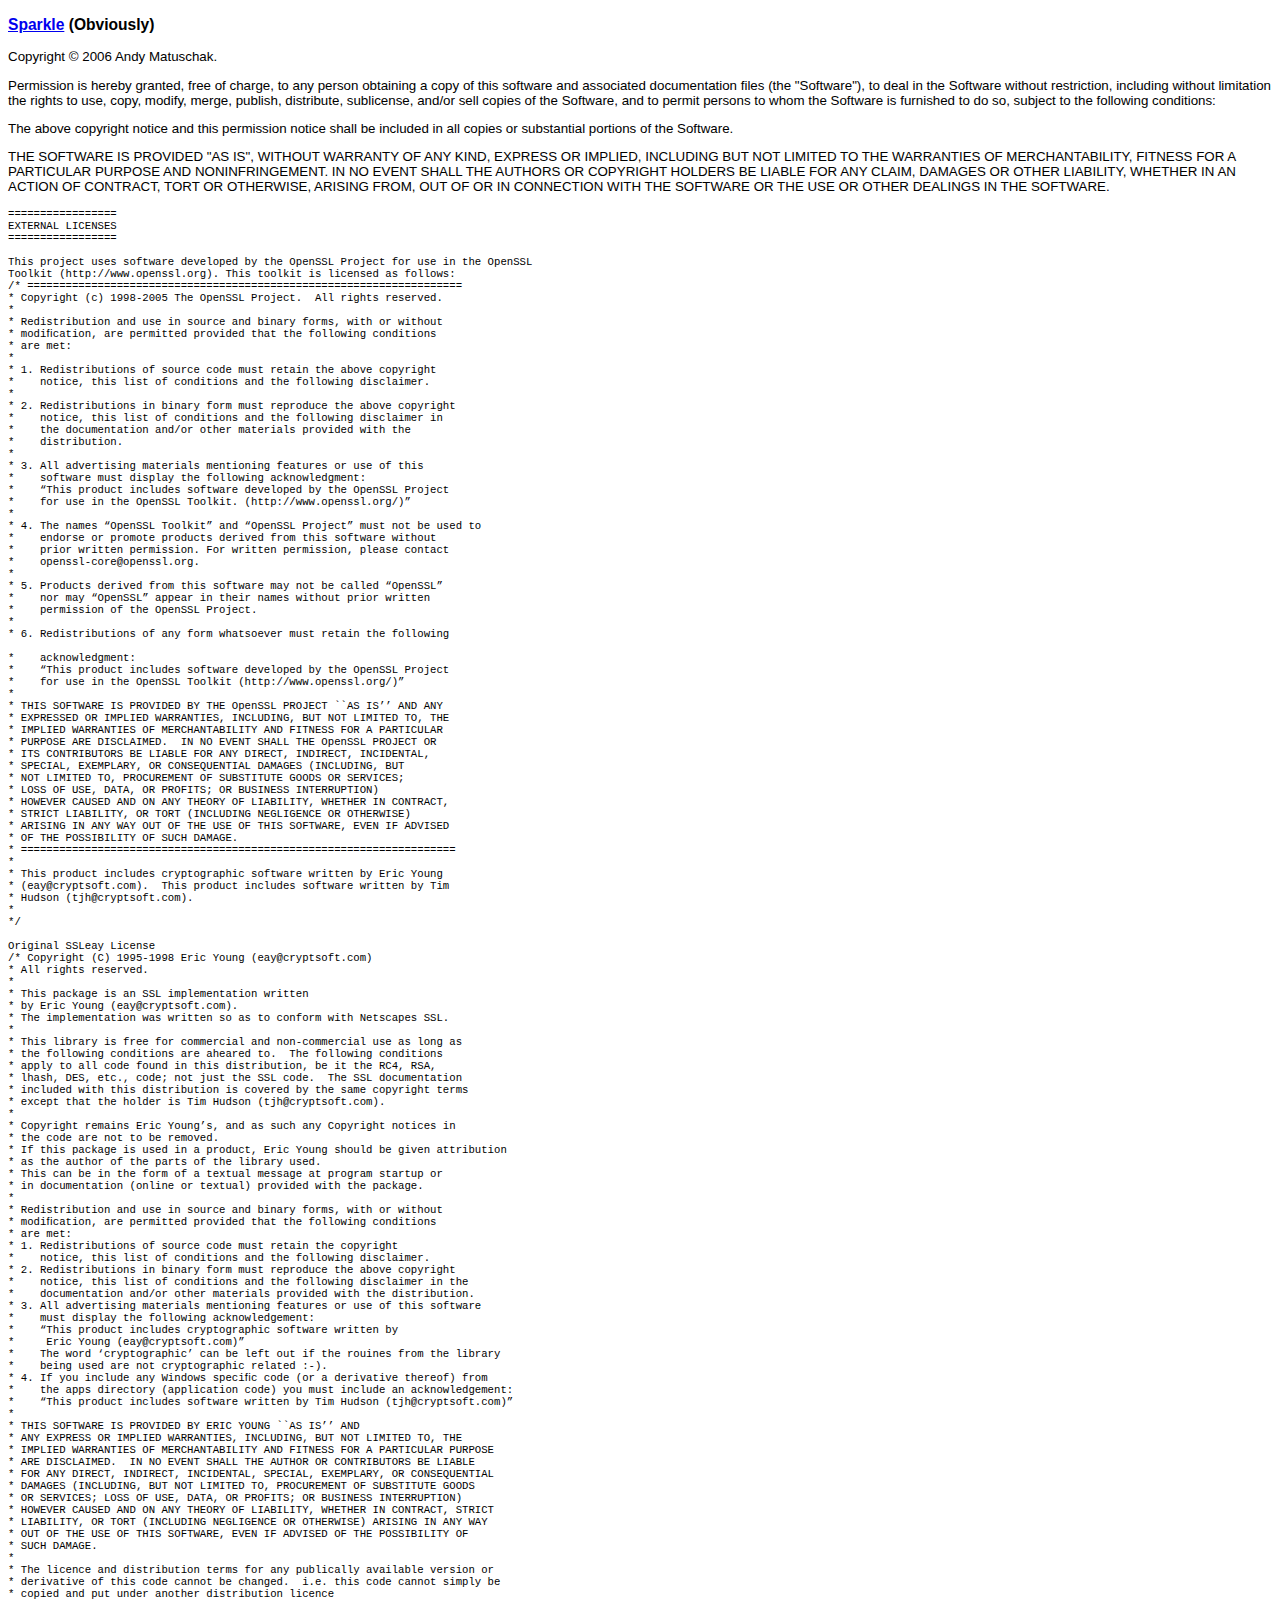
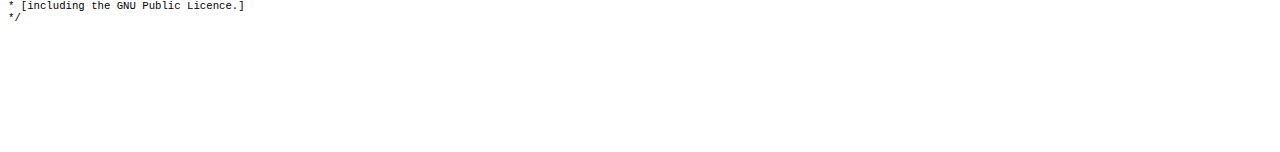
==== Credits.html @ f26c75b8 "Initial add" ====
﻿<!DOCTYPE html PUBLIC "-//W3C//DTD XHTML 1.1//EN" "http://www.w3.org/TR/xhtml11/DTD/xhtml11.dtd">
<html xmlns="http://www.w3.org/1999/xhtml" xml:lang="en">
	<head>
		<meta http-equiv="Content-Type" content="text/html; charset=UTF-8" />
		<title>Credits</title>
		<style type="text/css">
			body {
				font-family: sans-serif;
				font-size: 10pt;
			}
			pre {
				font-family: monospace;
				font-size: 8pt;
			}
		</style>
	</head>
	<body>
		<h3><a href="http://sparkle.andymatuschak.org/">Sparkle</a> (Obviously)</h3>
		<p>Copyright &copy; 2006 Andy Matuschak.</p>
		<p>Permission is hereby granted, free of charge, to any person obtaining a copy of this software and associated documentation files (the "Software"), to deal in the Software without restriction, including without limitation the rights to use, copy, modify, merge, publish, distribute, sublicense, and/or sell copies of the Software, and to permit persons to whom the Software is furnished to do so, subject to the following conditions:</p>
		<p>The above copyright notice and this permission notice shall be included in all copies or substantial portions of the Software.</p>
		<p>THE SOFTWARE IS PROVIDED "AS IS", WITHOUT WARRANTY OF ANY KIND, EXPRESS OR IMPLIED, INCLUDING BUT NOT LIMITED TO THE WARRANTIES OF MERCHANTABILITY, FITNESS FOR A PARTICULAR PURPOSE AND NONINFRINGEMENT. IN NO EVENT SHALL THE AUTHORS OR COPYRIGHT HOLDERS BE LIABLE FOR ANY CLAIM, DAMAGES OR OTHER LIABILITY, WHETHER IN AN ACTION OF CONTRACT, TORT OR OTHERWISE, ARISING FROM, OUT OF OR IN CONNECTION WITH THE SOFTWARE OR THE USE OR OTHER DEALINGS IN THE SOFTWARE.</p>
<pre>
=================
EXTERNAL LICENSES
=================

This project uses software developed by the OpenSSL Project for use in the OpenSSL 
Toolkit (http://www.openssl.org). This toolkit is licensed as follows: 
/* ==================================================================== 
* Copyright (c) 1998-2005 The OpenSSL Project.  All rights reserved. 
* 
* Redistribution and use in source and binary forms, with or without 
* modiﬁcation, are permitted provided that the following conditions 
* are met: 
* 
* 1. Redistributions of source code must retain the above copyright 
*    notice, this list of conditions and the following disclaimer. 
* 
* 2. Redistributions in binary form must reproduce the above copyright 
*    notice, this list of conditions and the following disclaimer in 
*    the documentation and/or other materials provided with the 
*    distribution. 
* 
* 3. All advertising materials mentioning features or use of this 
*    software must display the following acknowledgment: 
*    “This product includes software developed by the OpenSSL Project 
*    for use in the OpenSSL Toolkit. (http://www.openssl.org/)” 
* 
* 4. The names “OpenSSL Toolkit” and “OpenSSL Project” must not be used to 
*    endorse or promote products derived from this software without 
*    prior written permission. For written permission, please contact 
*    openssl-core@openssl.org. 
* 
* 5. Products derived from this software may not be called “OpenSSL” 
*    nor may “OpenSSL” appear in their names without prior written 
*    permission of the OpenSSL Project. 
* 
* 6. Redistributions of any form whatsoever must retain the following 

*    acknowledgment: 
*    “This product includes software developed by the OpenSSL Project 
*    for use in the OpenSSL Toolkit (http://www.openssl.org/)” 
* 
* THIS SOFTWARE IS PROVIDED BY THE OpenSSL PROJECT ``AS IS’’ AND ANY 
* EXPRESSED OR IMPLIED WARRANTIES, INCLUDING, BUT NOT LIMITED TO, THE 
* IMPLIED WARRANTIES OF MERCHANTABILITY AND FITNESS FOR A PARTICULAR 
* PURPOSE ARE DISCLAIMED.  IN NO EVENT SHALL THE OpenSSL PROJECT OR 
* ITS CONTRIBUTORS BE LIABLE FOR ANY DIRECT, INDIRECT, INCIDENTAL, 
* SPECIAL, EXEMPLARY, OR CONSEQUENTIAL DAMAGES (INCLUDING, BUT 
* NOT LIMITED TO, PROCUREMENT OF SUBSTITUTE GOODS OR SERVICES; 
* LOSS OF USE, DATA, OR PROFITS; OR BUSINESS INTERRUPTION) 
* HOWEVER CAUSED AND ON ANY THEORY OF LIABILITY, WHETHER IN CONTRACT, 
* STRICT LIABILITY, OR TORT (INCLUDING NEGLIGENCE OR OTHERWISE) 
* ARISING IN ANY WAY OUT OF THE USE OF THIS SOFTWARE, EVEN IF ADVISED 
* OF THE POSSIBILITY OF SUCH DAMAGE. 
* ==================================================================== 
* 
* This product includes cryptographic software written by Eric Young 
* (eay@cryptsoft.com).  This product includes software written by Tim 
* Hudson (tjh@cryptsoft.com). 
* 
*/
 
Original SSLeay License 
/* Copyright (C) 1995-1998 Eric Young (eay@cryptsoft.com) 
* All rights reserved. 
* 
* This package is an SSL implementation written 
* by Eric Young (eay@cryptsoft.com). 
* The implementation was written so as to conform with Netscapes SSL. 
* 
* This library is free for commercial and non-commercial use as long as 
* the following conditions are aheared to.  The following conditions 
* apply to all code found in this distribution, be it the RC4, RSA, 
* lhash, DES, etc., code; not just the SSL code.  The SSL documentation 
* included with this distribution is covered by the same copyright terms 
* except that the holder is Tim Hudson (tjh@cryptsoft.com). 
* 
* Copyright remains Eric Young’s, and as such any Copyright notices in 
* the code are not to be removed. 
* If this package is used in a product, Eric Young should be given attribution 
* as the author of the parts of the library used. 
* This can be in the form of a textual message at program startup or 
* in documentation (online or textual) provided with the package. 
* 
* Redistribution and use in source and binary forms, with or without 
* modiﬁcation, are permitted provided that the following conditions 
* are met: 
* 1. Redistributions of source code must retain the copyright 
*    notice, this list of conditions and the following disclaimer. 
* 2. Redistributions in binary form must reproduce the above copyright 
*    notice, this list of conditions and the following disclaimer in the 
*    documentation and/or other materials provided with the distribution. 
* 3. All advertising materials mentioning features or use of this software 
*    must display the following acknowledgement: 
*    “This product includes cryptographic software written by 
*     Eric Young (eay@cryptsoft.com)”
*    The word ‘cryptographic’ can be left out if the rouines from the library 
*    being used are not cryptographic related :-). 
* 4. If you include any Windows speciﬁc code (or a derivative thereof) from 
*    the apps directory (application code) you must include an acknowledgement: 
*    “This product includes software written by Tim Hudson (tjh@cryptsoft.com)” 
* 
* THIS SOFTWARE IS PROVIDED BY ERIC YOUNG ``AS IS’’ AND 
* ANY EXPRESS OR IMPLIED WARRANTIES, INCLUDING, BUT NOT LIMITED TO, THE 
* IMPLIED WARRANTIES OF MERCHANTABILITY AND FITNESS FOR A PARTICULAR PURPOSE 
* ARE DISCLAIMED.  IN NO EVENT SHALL THE AUTHOR OR CONTRIBUTORS BE LIABLE 
* FOR ANY DIRECT, INDIRECT, INCIDENTAL, SPECIAL, EXEMPLARY, OR CONSEQUENTIAL 
* DAMAGES (INCLUDING, BUT NOT LIMITED TO, PROCUREMENT OF SUBSTITUTE GOODS 
* OR SERVICES; LOSS OF USE, DATA, OR PROFITS; OR BUSINESS INTERRUPTION) 
* HOWEVER CAUSED AND ON ANY THEORY OF LIABILITY, WHETHER IN CONTRACT, STRICT 
* LIABILITY, OR TORT (INCLUDING NEGLIGENCE OR OTHERWISE) ARISING IN ANY WAY 
* OUT OF THE USE OF THIS SOFTWARE, EVEN IF ADVISED OF THE POSSIBILITY OF 
* SUCH DAMAGE. 
* 
* The licence and distribution terms for any publically available version or 
* derivative of this code cannot be changed.  i.e. this code cannot simply be 
* copied and put under another distribution licence 
* [including the GNU Public Licence.] 
*/
</pre>
	</body>
</html>
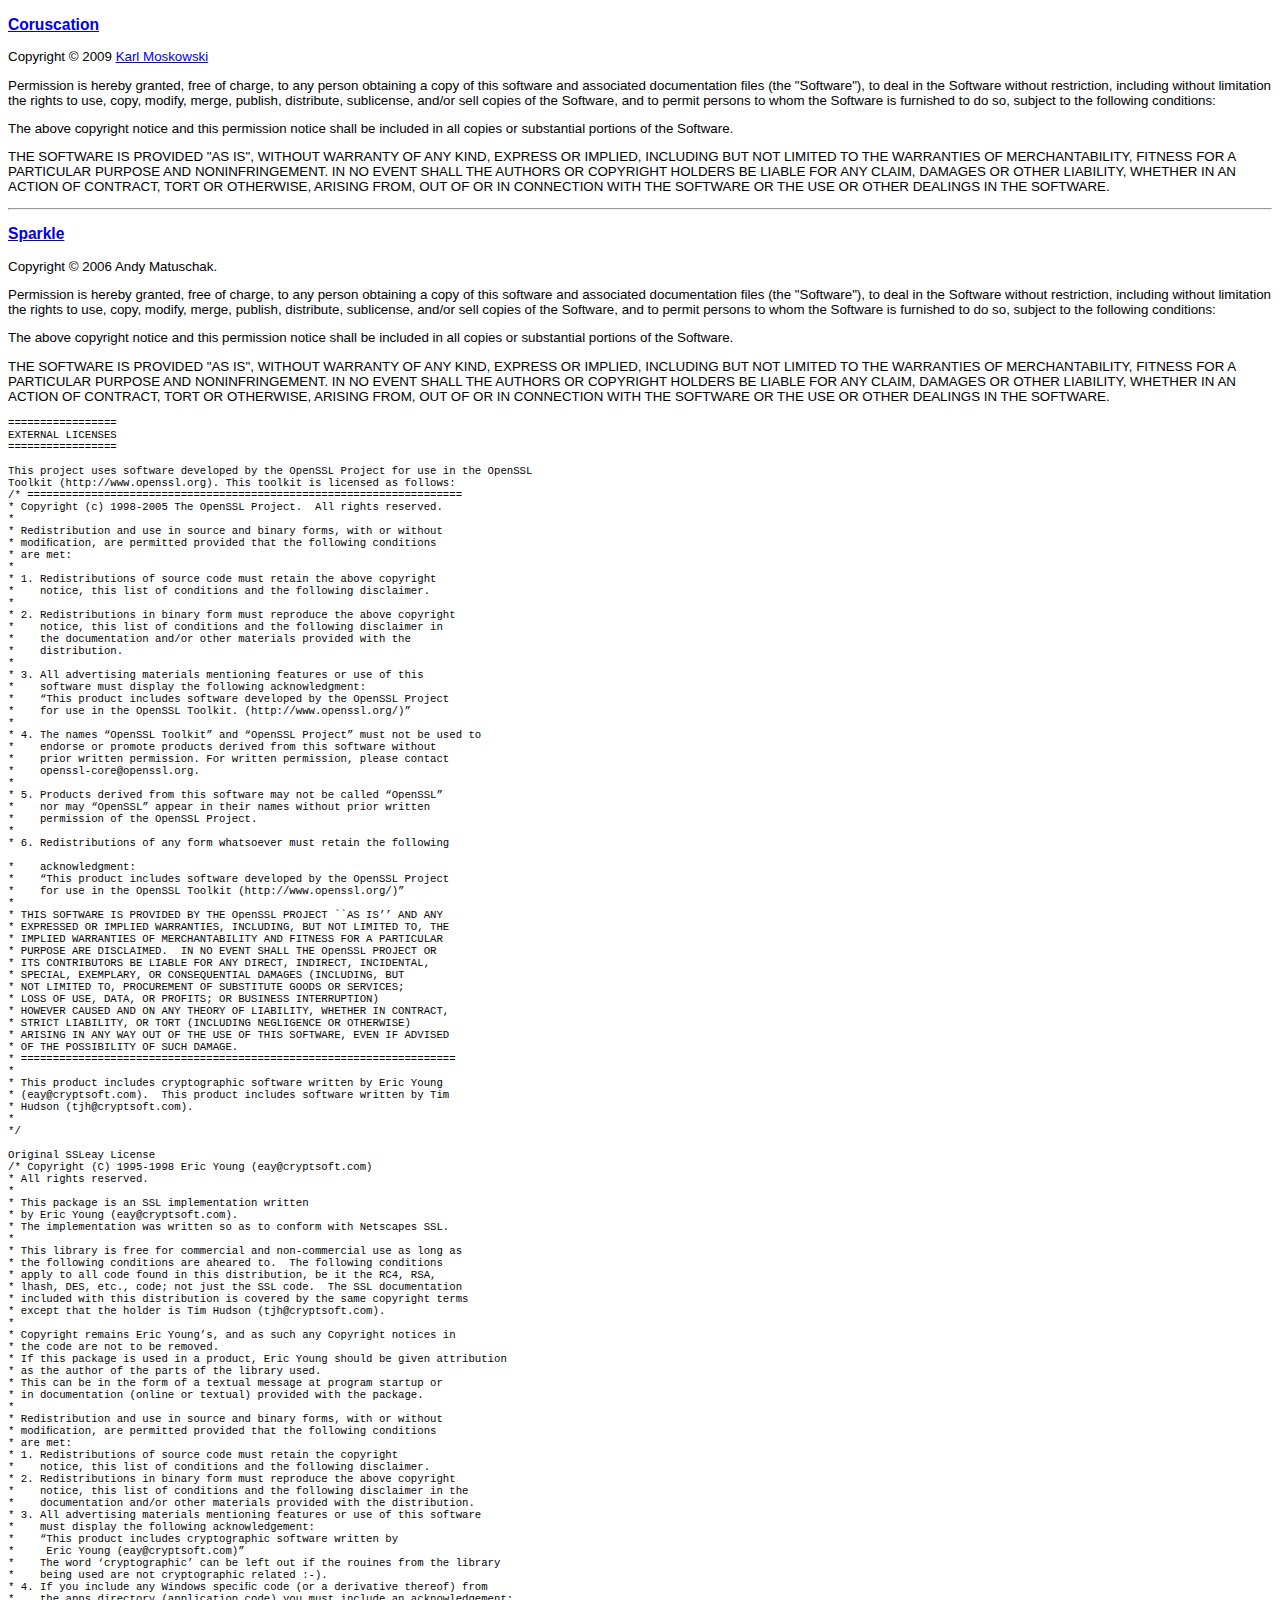
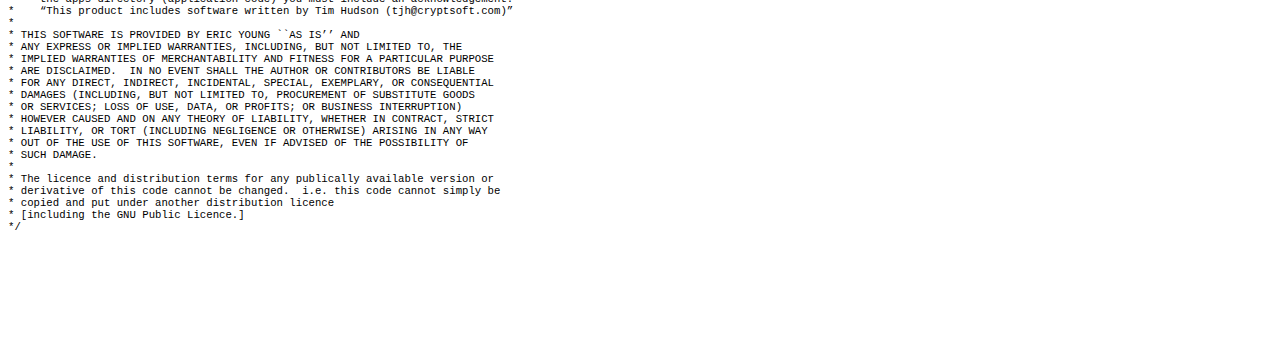
==== commit 3fe2bd24: "Clarify help; add License.txt; really add the value transformer" ====
--- a/Credits.html
+++ b/Credits.html
@@ -15,7 +15,13 @@
 		</style>
 	</head>
 	<body>
-		<h3><a href="http://sparkle.andymatuschak.org/">Sparkle</a> (Obviously)</h3>
+		<h3><a href="http://bitbucket.org/kolpanic/coruscation/">Coruscation</a></h3>
+		<p>Copyright &copy; 2009 <a href="http://voodooergonomics.com/"> Karl Moskowski</a></p>
+		<p>Permission is hereby granted, free of charge, to any person obtaining a copy of this software and associated documentation files (the "Software"), to deal in the Software without restriction, including without limitation the rights to use, copy, modify, merge, publish, distribute, sublicense, and/or sell copies of the Software, and to permit persons to whom the Software is furnished to do so, subject to the following conditions:</p>
+		<p>The above copyright notice and this permission notice shall be included in all copies or substantial portions of the Software.</p>
+		<p>THE SOFTWARE IS PROVIDED "AS IS", WITHOUT WARRANTY OF ANY KIND, EXPRESS OR IMPLIED, INCLUDING BUT NOT LIMITED TO THE WARRANTIES OF MERCHANTABILITY, FITNESS FOR A PARTICULAR PURPOSE AND NONINFRINGEMENT. IN NO EVENT SHALL THE AUTHORS OR COPYRIGHT HOLDERS BE LIABLE FOR ANY CLAIM, DAMAGES OR OTHER LIABILITY, WHETHER IN AN ACTION OF CONTRACT, TORT OR OTHERWISE, ARISING FROM, OUT OF OR IN CONNECTION WITH THE SOFTWARE OR THE USE OR OTHER DEALINGS IN THE SOFTWARE.</p>
+		<hr />
+		<h3><a href="http://sparkle.andymatuschak.org/">Sparkle</a></h3>
 		<p>Copyright &copy; 2006 Andy Matuschak.</p>
 		<p>Permission is hereby granted, free of charge, to any person obtaining a copy of this software and associated documentation files (the "Software"), to deal in the Software without restriction, including without limitation the rights to use, copy, modify, merge, publish, distribute, sublicense, and/or sell copies of the Software, and to permit persons to whom the Software is furnished to do so, subject to the following conditions:</p>
 		<p>The above copyright notice and this permission notice shall be included in all copies or substantial portions of the Software.</p>
